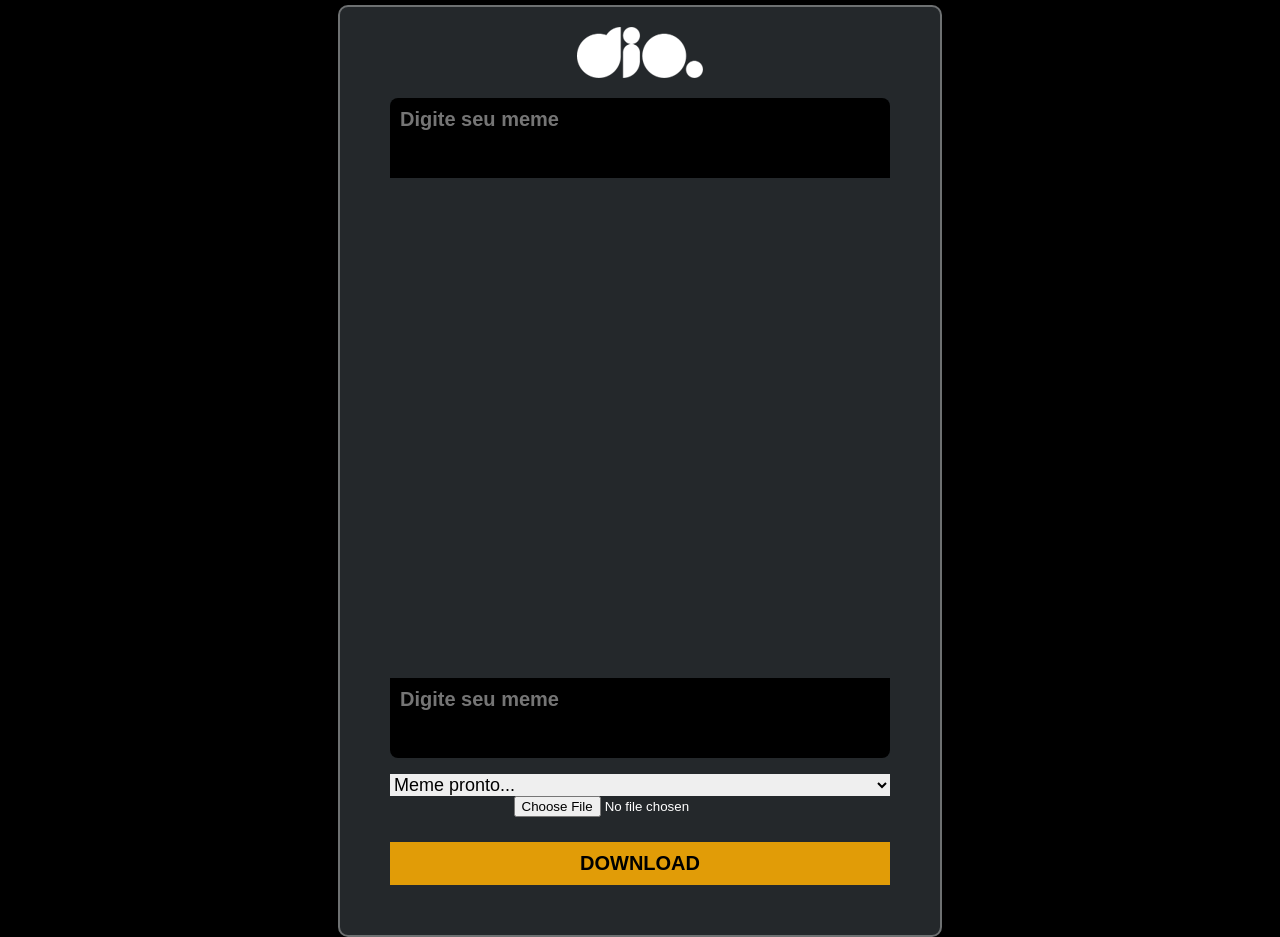
==== maquinaDeMeme/index.html @ da47e379 "Reestruturação do repositório DIO" ====
<!DOCTYPE html>
<html lang="pt-BR">

<head>
  <meta charset="UTF-8">
  <meta http-equiv="X-UA-Compatible" content="IE=edge">
  <meta name="viewport" content="width=device-width, initial-scale=1.0">
  <title>Máquina de mEMes</title>
  <link rel="stylesheet" href="./styles/index.css" />
</head>

<body>
  <div class="container">
    <div class="app">
      <div class="logo">
        <img src="./assets/diome-white.png"
        alt="Logo DIO"
        aria-label="Logotipo da Dio" />
      </div>

          <div class="app-image">
            <textarea
            name=""
            class="text-box-top"
            placeholder="Digite seu meme"
            aria-multiline="true"></textarea>

            <div id="display-image"></div>
            <textarea
            name=""
            class="text-box-bottom"
            placeholder="Digite seu meme"
            aria-multiline="true"></textarea>
          </div>

      <div class="app-photo-picker">
        <select id="meme-list">
          <option value="1">Meme pronto...</option>
        </select>
        <input
        type="file"
        id="image-input"
        accept="image/jpeg, image/png, image/jpg">
      </div>

      <div class="download">
        <button
        id="btn-download">DOWNLOAD</button>
      </div>
    </div>
  </div>
</body>

</html>
---- maquinaDeMeme/styles/index.css ----
* {
  margin: 0;
  padding: 0;
  border: 0;
  box-sizing:border-box;
}

:root {
  --background-color: rgb(0, 0, 0);
  --background-color-app: #24282B;
  --border-app: solid 2px rgba(215, 215, 215, 0.412);
  --color-font-white: rgb(255, 255, 255);
  --color-font-black: rgb(0, 0, 0);
}

body {
  background-color: var(--background-color);
}

.container {
  display: flex;
  flex-direction: column;
  align-items: center;
 
  width: 100%;
  height: 100%;

  color: var(--color-font-white)
}

.logo{
  display: flex;
  align-items: center;
  justify-content: center;
  
  padding: 0.625rem 0 1.25rem 0;
}

.app-image{
  display: flex;
  flex-direction: column;
  width: 31.25rem;
}

#display-image{
  width: 99.7%;
  height: 31.25rem;

  background-image: url('/assets/cloe.jpg');
  /* background-image: url('/assets/felipao.png'); */
  /* background-image: url('/assets/renan.png'); */
  background-position: center;
  background-size: 100% auto;
  background-repeat: no-repeat;
}

.app{
  border: var(--border-app);
  border-radius: 0.625rem;

  padding: 3.125rem;
  padding-top: 0.625rem;

  margin-top: 0.3125rem;

  background-color: var(--background-color-app)
}

textarea {
  width: 100%;
  height: 5rem;

  resize: none;
  border: none;
  padding: 0.625rem;
  overflow: hidden;

  outline: none;

  font-weight: 600;
  font-family: sans-serif;
  font-size: 1.25rem;

  background-color: var(--background-color);

  color: var(--color-font-white)
}

.text-box-top {
  border-radius: .5rem .5rem 0 0;
}
.text-box-bottom {
  border-radius: 0 0 .5rem .5rem;
}

.app-photo-picker {
  display: flex;
  flex-direction: column;
  align-items: center;

  width: 100%;
  height: 4.25rem;
  margin-top: 1rem;
}

#meme-list {
width: 100%;
font-size: large;
font-family: sans-serif;
color: var(--color-font-black);
}

#btn-download {
  width: 100%;

  font-size: 20px;
  font-weight: bolder;

  padding: 0.625rem;

  background-color: rgb(225, 156, 7);

  cursor: pointer;
}

#btn-download:hover{
  color: var(--color-font-white);
  transition: all  1s;
}
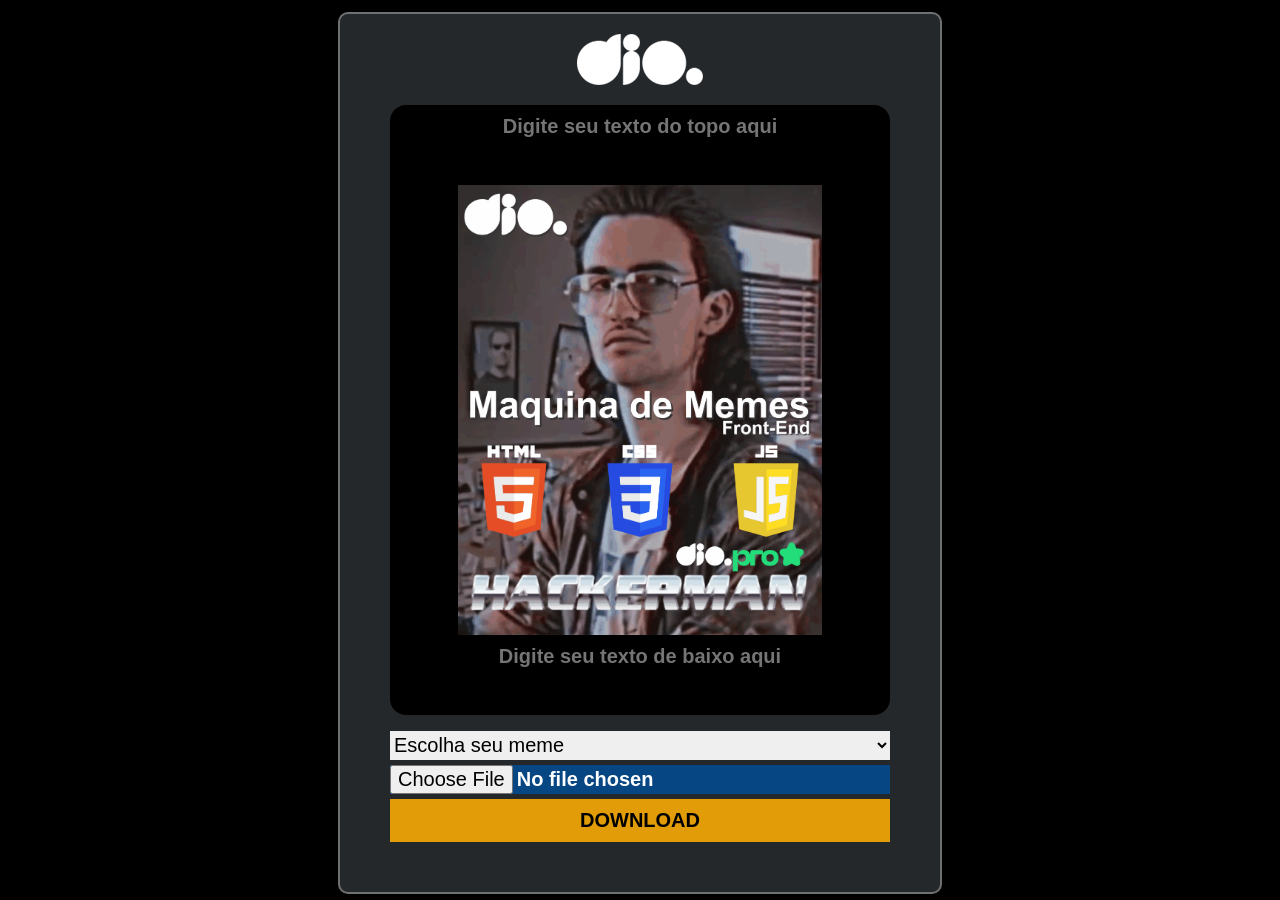
==== commit 589e98a4: "Implementação das funcções - imagens-scripts-css" ====
--- a/maquinaDeMeme/index.html
+++ b/maquinaDeMeme/index.html
@@ -11,31 +11,34 @@
 
 <body>
   <div class="container">
-    <div class="app">
+    <div class="app" >
       <div class="logo">
         <img src="./assets/diome-white.png"
         alt="Logo DIO"
         aria-label="Logotipo da Dio" />
       </div>
 
-          <div class="app-image">
+          <div class="app-image" id="downlabled">
             <textarea
             name=""
             class="text-box-top"
-            placeholder="Digite seu meme"
+            placeholder="Digite seu texto do topo aqui"
             aria-multiline="true"></textarea>
 
             <div id="display-image"></div>
             <textarea
             name=""
             class="text-box-bottom"
-            placeholder="Digite seu meme"
+            placeholder="Digite seu texto de baixo aqui"
             aria-multiline="true"></textarea>
           </div>
 
       <div class="app-photo-picker">
-        <select id="meme-list">
-          <option value="1">Meme pronto...</option>
+        <select
+        id="memes-list"
+        onChange="changeMemePicture(this.value)"
+        >
+          <option>Escolha seu meme</option> 
         </select>
         <input
         type="file"
@@ -49,6 +52,23 @@
       </div>
     </div>
   </div>
+  <script defer src="./js/scripts.js"></script>
+  <script defer src="./js/html2canvas.js"></script>
+  <script>
+    document.getElementById("btn-download").onclick = () =>{
+      const screenshotPrint = document.querySelector("#downlabled")
+
+      html2canvas(screenshotPrint).then((canvas)=>{
+        const base64Image = canvas.toDataURL("image/png")
+        let anchor = document.createElement("a")
+        anchor.setAttribute("href", base64Image)
+        anchor.setAttribute("download", "my-meme.png")
+        anchor.click()
+        anchor.remove()
+      })
+
+    }
+  </script>
 </body>
 
 </html>
--- a/maquinaDeMeme/styles/index.css
+++ b/maquinaDeMeme/styles/index.css
@@ -2,59 +2,63 @@
   margin: 0;
   padding: 0;
   border: 0;
-  box-sizing:border-box;
+  box-sizing: border-box;
 }
 
 :root {
   --background-color: rgb(0, 0, 0);
-  --background-color-app: #24282B;
+  --background-color-app: #24282b;
   --border-app: solid 2px rgba(215, 215, 215, 0.412);
   --color-font-white: rgb(255, 255, 255);
   --color-font-black: rgb(0, 0, 0);
 }
 
 body {
+  display: flex;
+  place-items: center;
+  justify-content: center;
   background-color: var(--background-color);
+  width: 100%;
+  min-height: 100vh;
 }
 
 .container {
   display: flex;
   flex-direction: column;
   align-items: center;
- 
+
   width: 100%;
   height: 100%;
 
-  color: var(--color-font-white)
-}
-
-.logo{
+  color: var(--color-font-white);
+}
+
+.logo {
   display: flex;
   align-items: center;
   justify-content: center;
-  
+
   padding: 0.625rem 0 1.25rem 0;
 }
 
-.app-image{
+.app-image {
   display: flex;
   flex-direction: column;
   width: 31.25rem;
-}
-
-#display-image{
-  width: 99.7%;
-  height: 31.25rem;
-
-  background-image: url('/assets/cloe.jpg');
-  /* background-image: url('/assets/felipao.png'); */
-  /* background-image: url('/assets/renan.png'); */
+
+  background-color: var(--background-color-app);
+}
+
+#display-image {
+  width: 100%;
+  height: 38.5rem;
+  background-color: var(--background-color);
   background-position: center;
   background-size: 100% auto;
   background-repeat: no-repeat;
 }
 
-.app{
+.app {
   border: var(--border-app);
   border-radius: 0.625rem;
 
@@ -63,7 +67,7 @@
 
   margin-top: 0.3125rem;
 
-  background-color: var(--background-color-app)
+  background-color: var(--background-color-app);
 }
 
 textarea {
@@ -77,20 +81,21 @@
 
   outline: none;
 
+  text-align: center;
   font-weight: 600;
   font-family: sans-serif;
   font-size: 1.25rem;
 
   background-color: var(--background-color);
 
-  color: var(--color-font-white)
+  color: var(--color-font-white);
 }
 
 .text-box-top {
-  border-radius: .5rem .5rem 0 0;
+  border-radius: 1rem 1rem 0 0;
 }
 .text-box-bottom {
-  border-radius: 0 0 .5rem .5rem;
+  border-radius: 0 0 1rem 1rem;
 }
 
 .app-photo-picker {
@@ -103,19 +108,40 @@
   margin-top: 1rem;
 }
 
-#meme-list {
-width: 100%;
-font-size: large;
-font-family: sans-serif;
-color: var(--color-font-black);
-}
-
-#btn-download {
-  width: 100%;
+#memes-list {
+  width: 100%;
+  height: 3rem;
+  color: var(--color-font-black);
+  font-size: 1.25rem;
+}
+
+option {
+  font-size: large;
+  font-family: 'Roboto', sans-serif;
+  font-weight: bold;
+  color: rgb(27, 9, 120);
+}
+
+#image-input {
+  width: 100%;
+  height: 3rem;
 
   font-size: 20px;
   font-weight: bolder;
 
+  margin: 0.3rem 0 0.3rem 0;
+
+  background-color: rgb(5, 70, 131);
+
+  cursor: pointer;
+}
+
+#btn-download {
+  width: 100%;
+
+  font-size: 20px;
+  font-weight: bolder;
+
   padding: 0.625rem;
 
   background-color: rgb(225, 156, 7);
@@ -123,7 +149,56 @@
   cursor: pointer;
 }
 
-#btn-download:hover{
+#btn-download:hover {
   color: var(--color-font-white);
-  transition: all  1s;
+  transition: all 1s;
+}
+
+@media only screen and (max-width: 450px) {
+  .app {
+    display: flex;
+    flex-direction: column;
+    align-items: center;
+    width: 100%;
+    height: 99vh;
+    justify-content: center;
+    padding: 0;
+  }
+  .app-image {
+    width: 21.25rem;
+  }
+
+  #display-image {
+    width: 100%;
+    height: 50vh;
+    background-size: contain;
+  }
+
+  #memes-list {
+    width: 80%;
+  }
+
+  option {
+    width: 80%;
+  }
+
+  #image-input {
+    width: 80%;
+  }
+
+  #btn-download {
+    width: 100%;
+    height: 20px;
+    font-size: 15px;
+    padding: 0 .2rem 0 .2rem;
+    margin: 0 auto;
+  }
+}
+
+@media only screen and (min-width: 1000px) {
+  #display-image {
+    width: 100%;
+    height: 50vh;
+    background-size: contain;
+  }
 }
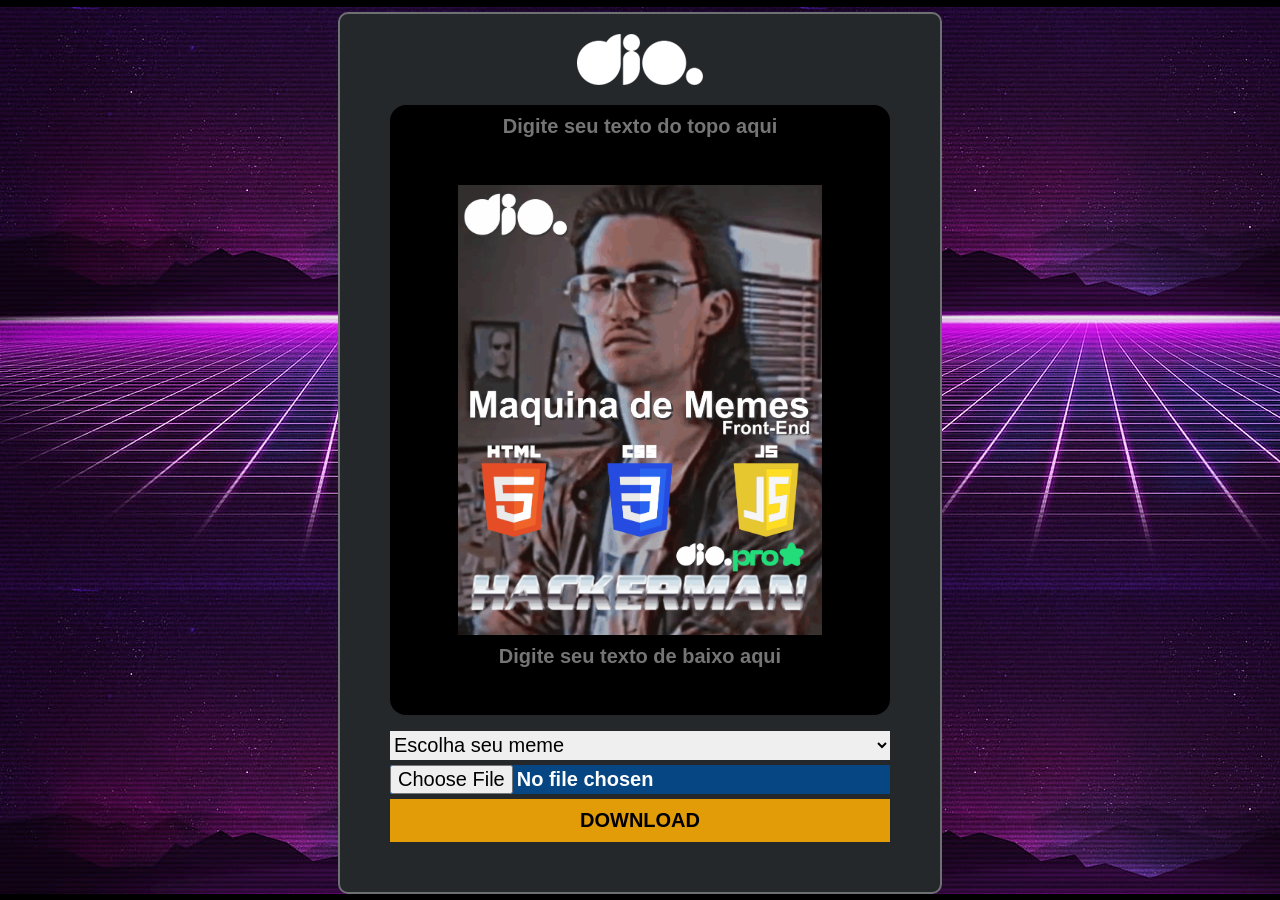
==== commit 5819d2c4: "add favicon" ====
--- a/maquinaDeMeme/index.html
+++ b/maquinaDeMeme/index.html
@@ -5,7 +5,8 @@
   <meta charset="UTF-8">
   <meta http-equiv="X-UA-Compatible" content="IE=edge">
   <meta name="viewport" content="width=device-width, initial-scale=1.0">
-  <title>Máquina de mEMes</title>
+  <link rel="icon" href="./assets/favicon.png">
+  <title>Máquina de Memes - codeLine</title>
   <link rel="stylesheet" href="./styles/index.css" />
 </head>
 
--- a/maquinaDeMeme/styles/index.css
+++ b/maquinaDeMeme/styles/index.css
@@ -31,6 +31,8 @@
   height: 100%;
 
   color: var(--color-font-white);
+
+  background-image: url('../assets/fundoGeral.png');
 }
 
 .logo {
